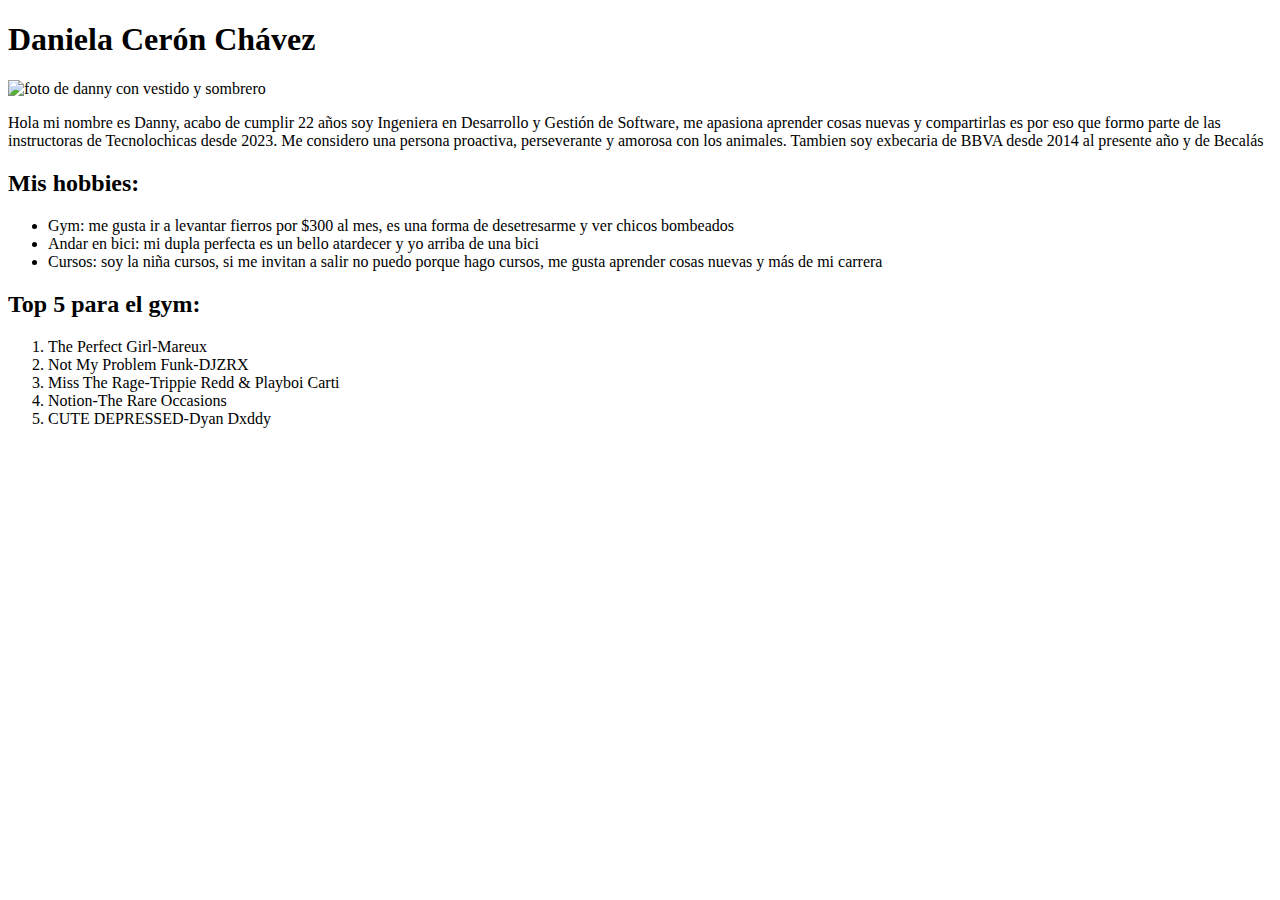
==== aboutme.html @ d2b0cb47 "feat: agregar estructura html" ====
<!DOCTYPE html>
<html lang="en">
    <head>
        <meta charset="UTF-8">
        <meta name="viewport" content="width=device-width, initial-scale=1.0">
        <link rel="stylesheet" href="aboutme.css">
        <title>Acerca de mi</title>
    </head>
    <body>
        <h1>Daniela Cerón Chávez</h1>
        <img src="img/danny.jpg" alt="foto de danny con vestido y sombrero">
        <p>Hola mi nombre es Danny, acabo de cumplir 22 años soy Ingeniera en Desarrollo y Gestión de Software, me apasiona aprender cosas nuevas y compartirlas es por eso que formo parte de las instructoras de Tecnolochicas desde 2023. Me considero una persona proactiva, perseverante y amorosa con los animales. Tambien soy exbecaria de BBVA desde 2014 al presente año y de Becalás</p>
        <h2>Mis hobbies:</h2>
        <ul>
            <li>Gym: me gusta ir a levantar fierros por $300 al mes, es una forma de desetresarme y ver chicos bombeados</li>
            <li>Andar en bici: mi dupla perfecta es un bello atardecer y yo arriba de una bici</li>
            <li>Cursos: soy la niña cursos, si me invitan a salir no puedo porque hago cursos, me gusta aprender cosas nuevas y más de mi carrera</li>
        </ul>
        <h2>Top 5 para el gym:</h2>
        <ol>
            <li>The Perfect Girl-Mareux <a href="https://www.youtube.com/watch?v=V1l6kxQNq54"></a></li>
            <li>Not My Problem Funk-DJZRX <a href="https://www.youtube.com/watch?v=2I2HyKse_K0"></a></li>
            <li>Miss The Rage-Trippie Redd & Playboi Carti <a href="https://www.youtube.com/watch?v=e9u0HmXLPmA"></a></li>
            <li>Notion-The Rare Occasions <a href="https://www.youtube.com/watch?v=PD1EXJScA6k"></a></li>
            <li>CUTE DEPRESSED-Dyan Dxddy <a href="https://www.youtube.com/watch?v=J_Jt3VOVpoI"></a></li>
        </ol>
    </body>
</html>
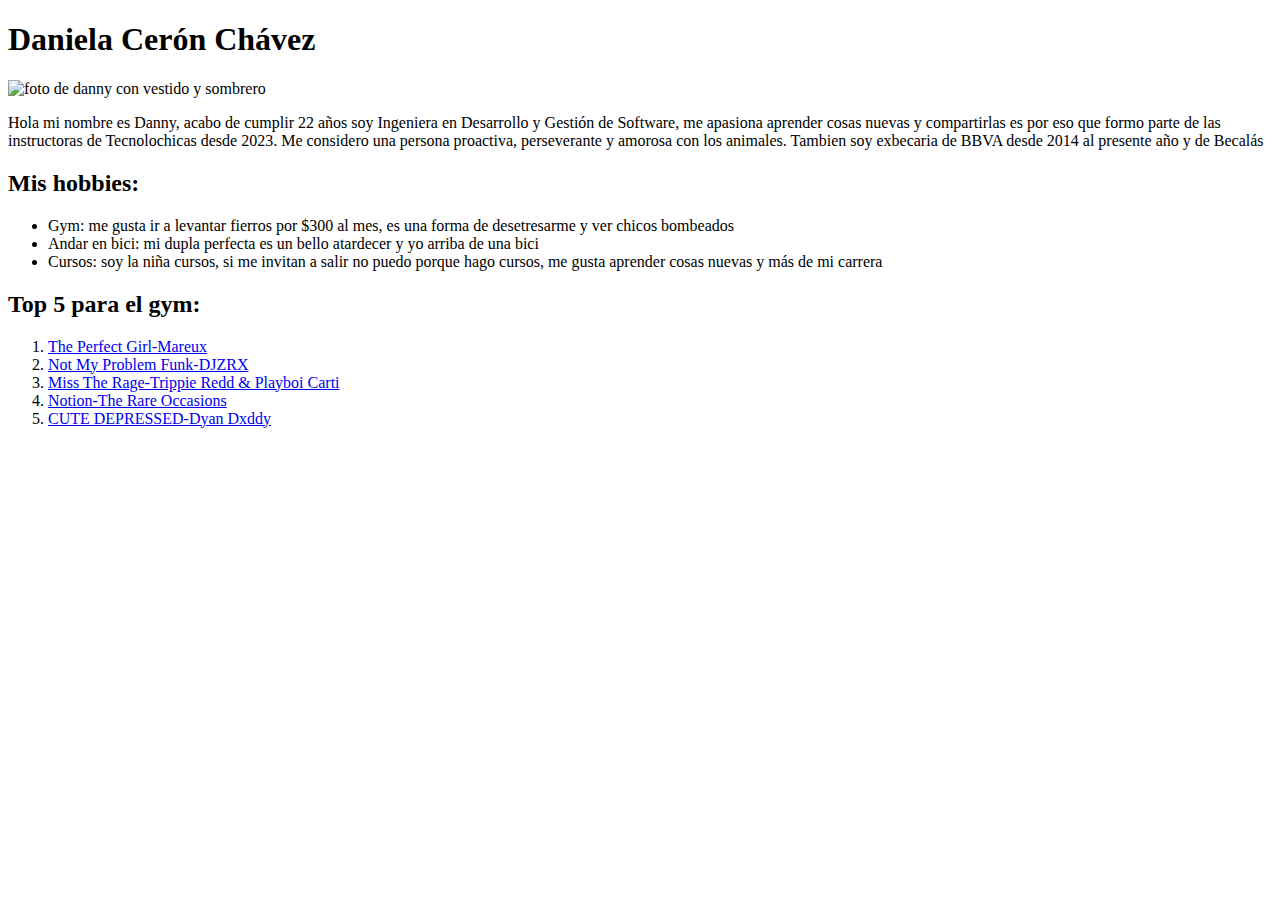
==== commit ed9d1713: "feat: agregar canciones linkeables" ====
--- a/aboutme.html
+++ b/aboutme.html
@@ -18,11 +18,11 @@
         </ul>
         <h2>Top 5 para el gym:</h2>
         <ol>
-            <li>The Perfect Girl-Mareux <a href="https://www.youtube.com/watch?v=V1l6kxQNq54"></a></li>
-            <li>Not My Problem Funk-DJZRX <a href="https://www.youtube.com/watch?v=2I2HyKse_K0"></a></li>
-            <li>Miss The Rage-Trippie Redd & Playboi Carti <a href="https://www.youtube.com/watch?v=e9u0HmXLPmA"></a></li>
-            <li>Notion-The Rare Occasions <a href="https://www.youtube.com/watch?v=PD1EXJScA6k"></a></li>
-            <li>CUTE DEPRESSED-Dyan Dxddy <a href="https://www.youtube.com/watch?v=J_Jt3VOVpoI"></a></li>
+            <li><a href="https://www.youtube.com/watch?v=V1l6kxQNq54">The Perfect Girl-Mareux</a></li>
+            <li><a href="https://www.youtube.com/watch?v=2I2HyKse_K0">Not My Problem Funk-DJZRX</a></li>
+            <li><a href="https://www.youtube.com/watch?v=e9u0HmXLPmA">Miss The Rage-Trippie Redd & Playboi Carti</a></li>
+            <li><a href="https://www.youtube.com/watch?v=PD1EXJScA6k">Notion-The Rare Occasions</a></li>
+            <li><a href="https://www.youtube.com/watch?v=J_Jt3VOVpoI">CUTE DEPRESSED-Dyan Dxddy</a></li>
         </ol>
     </body>
 </html>